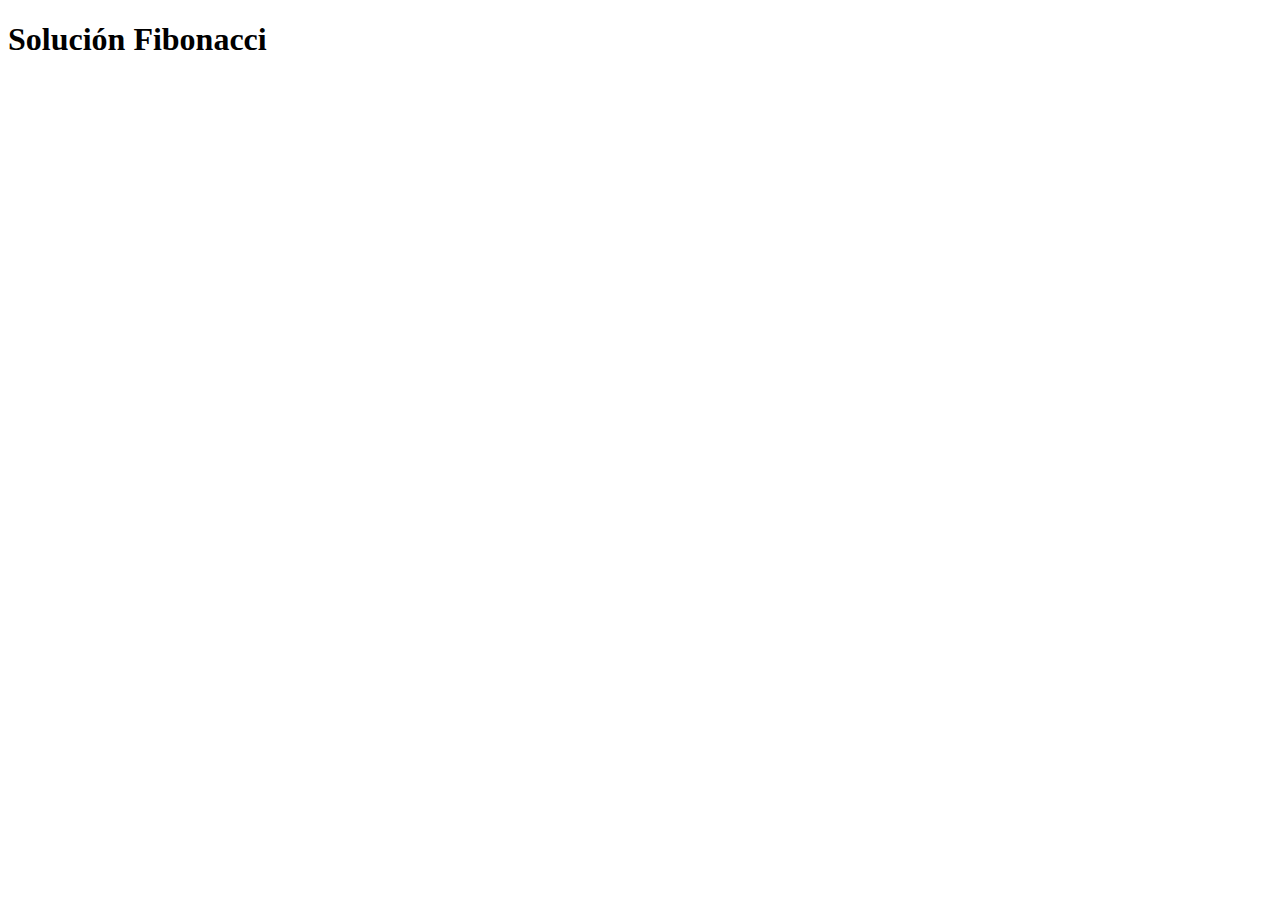
==== ejercicios/ejercicio1.html @ a852e85f "feat logic fibonacci" ====
<!DOCTYPE html>
<html lang="en">
<head>
    <meta charset="UTF-8">
    <meta http-equiv="X-UA-Compatible" content="IE=edge">
    <meta name="viewport" content="width=device-width, initial-scale=1.0">
    <title>FibonacciExercise</title>
</head>
<body>
    <h1>Solución Fibonacci</h1>
    <script>
        //fib=[0,1,element,(element+1)]
        // fib[0] = 0;
        // fib[1] = 1;
        // fib[n] = fib[n-1] + fib[n-2]
    </script>
</body>
</html>
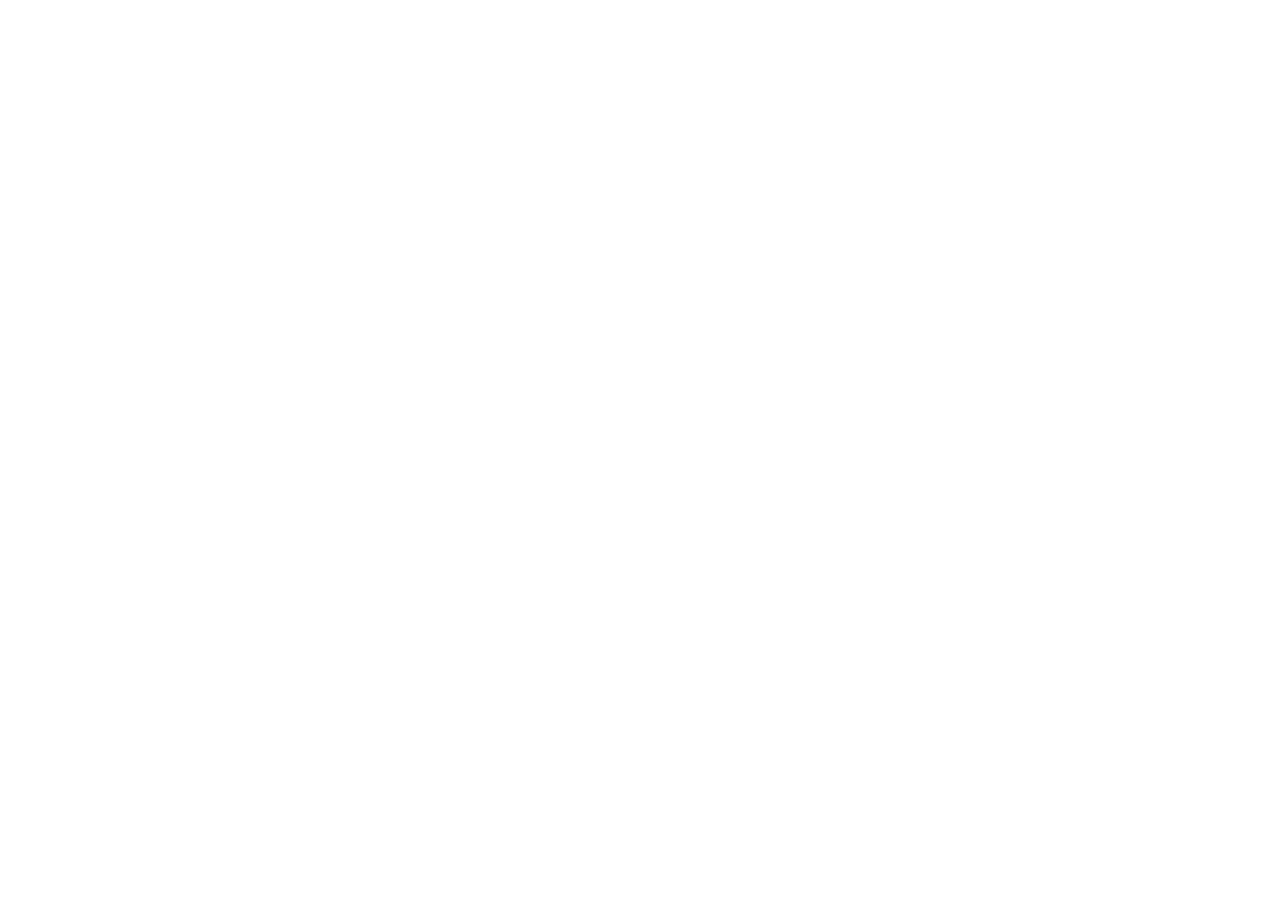
==== commit f6c6828d: "add function fibonacci" ====
--- a/ejercicios/ejercicio1.html
+++ b/ejercicios/ejercicio1.html
@@ -7,12 +7,19 @@
     <title>FibonacciExercise</title>
 </head>
 <body>
-    <h1>Solución Fibonacci</h1>
     <script>
-        //fib=[0,1,element,(element+1)]
-        // fib[0] = 0;
-        // fib[1] = 1;
+        //fib=[0,1,element]
         // fib[n] = fib[n-1] + fib[n-2]
+        function fibonacci(n) {
+            fib=[0,1];
+            for(let i=2; i<=n; i++)
+            {
+                let element = fib[i-1] + fib[i-2]
+                fib.push(element);
+            }
+            console.log(fib);
+            return(fib)
+        }
     </script>
 </body>
 </html>